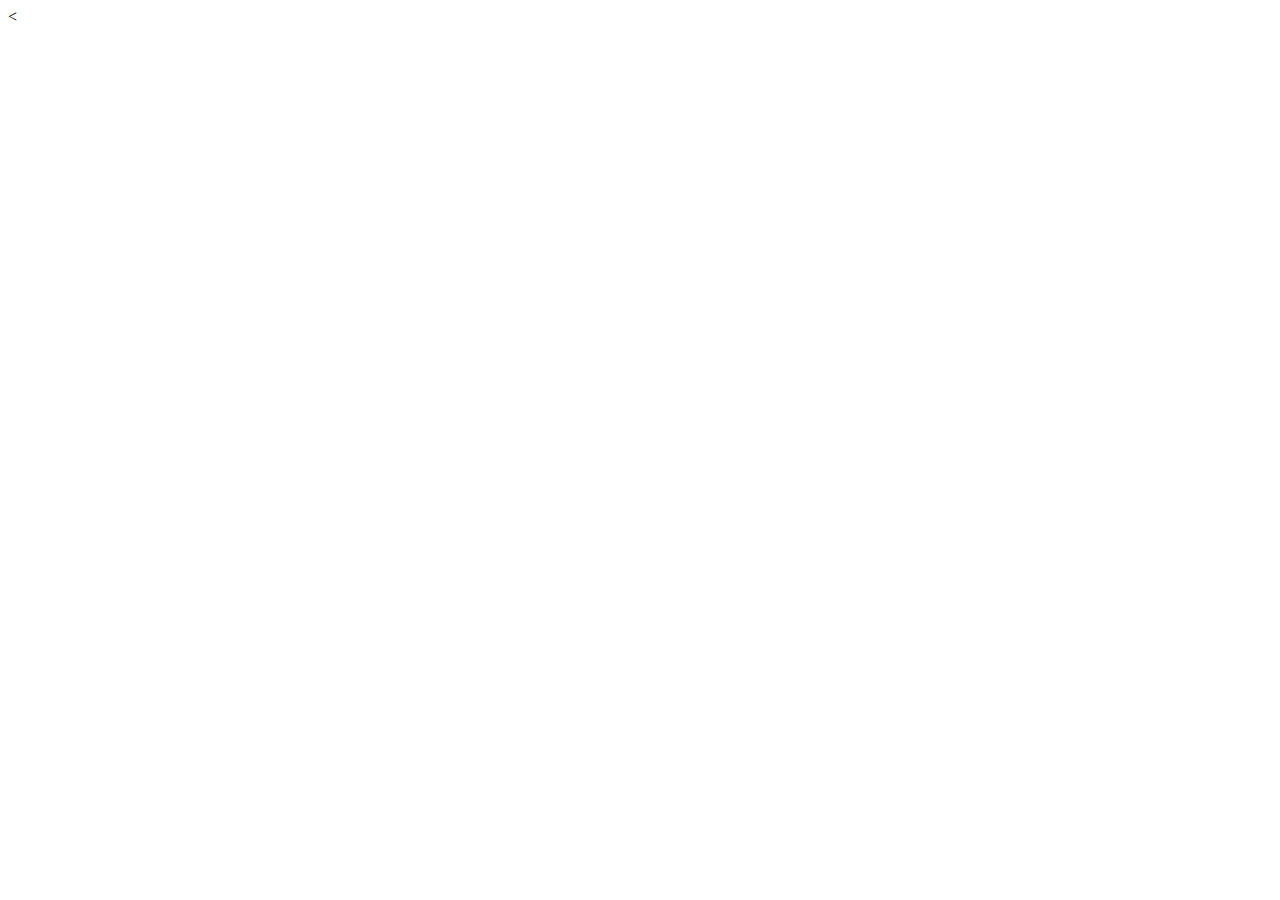
==== index.html @ 6266d5af "Add files via upload" ====
<!DOCTYPE html>
<html lang="en">
    <head>
        <meta charset="UTF-8">
        <meta http-"X-UA-Compatible" content="IE=edge">
        <meta name="viewport" content="width=device-width, initial-scale=1.0">
        <title> HTML CODE</title>
        <
    </head>
    <body>
       <div class="header"></div>
       <p id="para"></p>
       <div class="left"></div>
    </body>
</+
L ahjkl;


++
+
html>
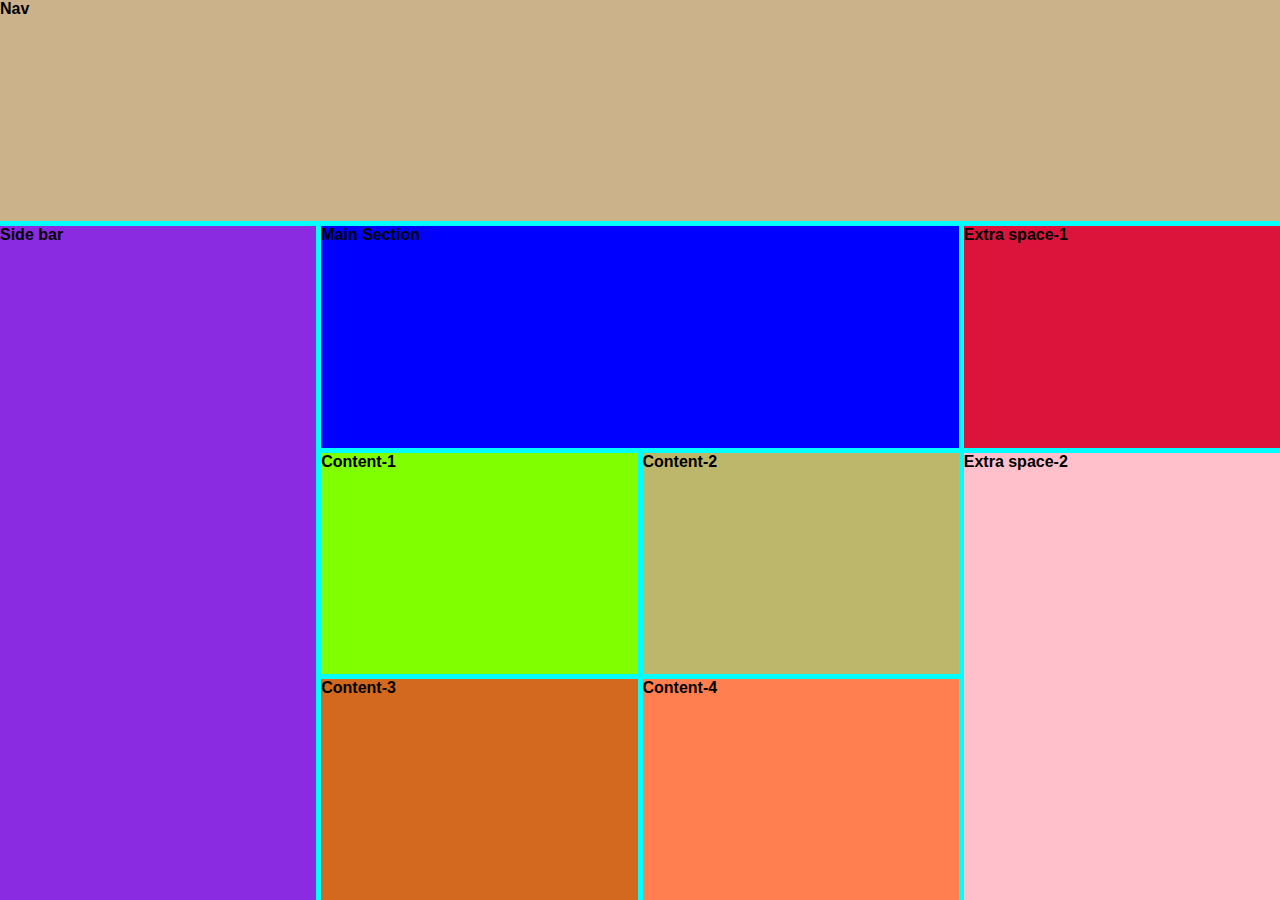
==== commit b1ad1b1c: "Add files via upload" ====
--- a/index.html
+++ b/index.html
@@ -2,20 +2,22 @@
 <html lang="en">
     <head>
         <meta charset="UTF-8">
-        <meta http-"X-UA-Compatible" content="IE=edge">
+        <meta http-equiv="X-UA-Compatible" content="IE=edge">
         <meta name="viewport" content="width=device-width, initial-scale=1.0">
-        <title> HTML CODE</title>
-        <
+        <title> flax box</title>
+        <link rel="stylesheet" href="index.css">
     </head>
     <body>
-       <div class="header"></div>
-       <p id="para"></p>
-       <div class="left"></div>
+        <div class="conatainer">
+        <div class="nav">Nav</div>
+        <div class="main">Main Section</div>
+        <div class="sidebar">Side bar</div>
+        <div class="content-1">Content-1</div>
+        <div class="content-2">Content-2</div>
+        <div class="content-3">Content-3</div>
+        <div class="content-4">Content-4</div>
+        <div class="extra-space-1">Extra space-1</div>
+        <div class="extra-space-2">Extra space-2</div>
+       </div>
     </body>
-</+
-L ahjkl;
-
-
-++
-+
-html>+    </html>
--- a/index.css
+++ b/index.css
@@ -0,0 +1,64 @@
+*{
+    margin: 0;
+    padding: 0;
+}
+.conatainer{
+    background-color: aqua;
+    height:100vh;
+    font-weight:bold;
+    font-family: Arial, Helvetica, sans-serif;
+    display:grid;
+    grid-template-columns:1fr 1fr 1fr 1fr ;
+    grid-template-rows: 1fr 1fr 1fr 1fr;
+    column-gap: 5px;
+    row-gap: 5px;
+    grid-template-areas: "nav nav nav nav" 
+    "sidebar main main extra-space-1 "
+    "sidebar content-1 content-2 extra-space-2"
+    "sidebar content-3 content-4 extra-space-2";
+    
+}
+.nav{
+    background-color: rgb(204, 178, 139);
+    grid-area: nav;
+}
+.main{background-color: blue;
+    grid-area: main;
+}
+.sidebar{
+    background-color: blueviolet;
+    grid-area: sidebar;
+}
+.content-1{
+    background-color: chartreuse;
+    grid-area: content-1;
+}
+.content-2{
+    background-color: darkkhaki;
+    grid-area: content-2;
+}
+.content-3{
+    background-color: chocolate;
+    grid-area: content-3;
+}
+.content-4{
+    background-color: coral;
+    grid-area: content-4;
+}
+.extra-space-1{
+    background-color: crimson;
+    grid-area: extra-space-1;
+}
+
+.extra-space-2{
+    background-color: pink;
+    grid-area: extra-space-2;
+
+}
+@media only screen and(max-width:500px){
+    .container{
+        grid-template-columns: 1fr;
+        grid-template-rows: 0.2fr 0.4fr 0.8fr 0.4fr 0.4fr 0.4fr 0.4fr 0.4fr 0.4fr;
+        grid-template-areas: "nav" "sidebar" "main" "content-1" "content-2" "content-3" "content-4" "extra-space-1" "extra-space-2";
+    }
+}